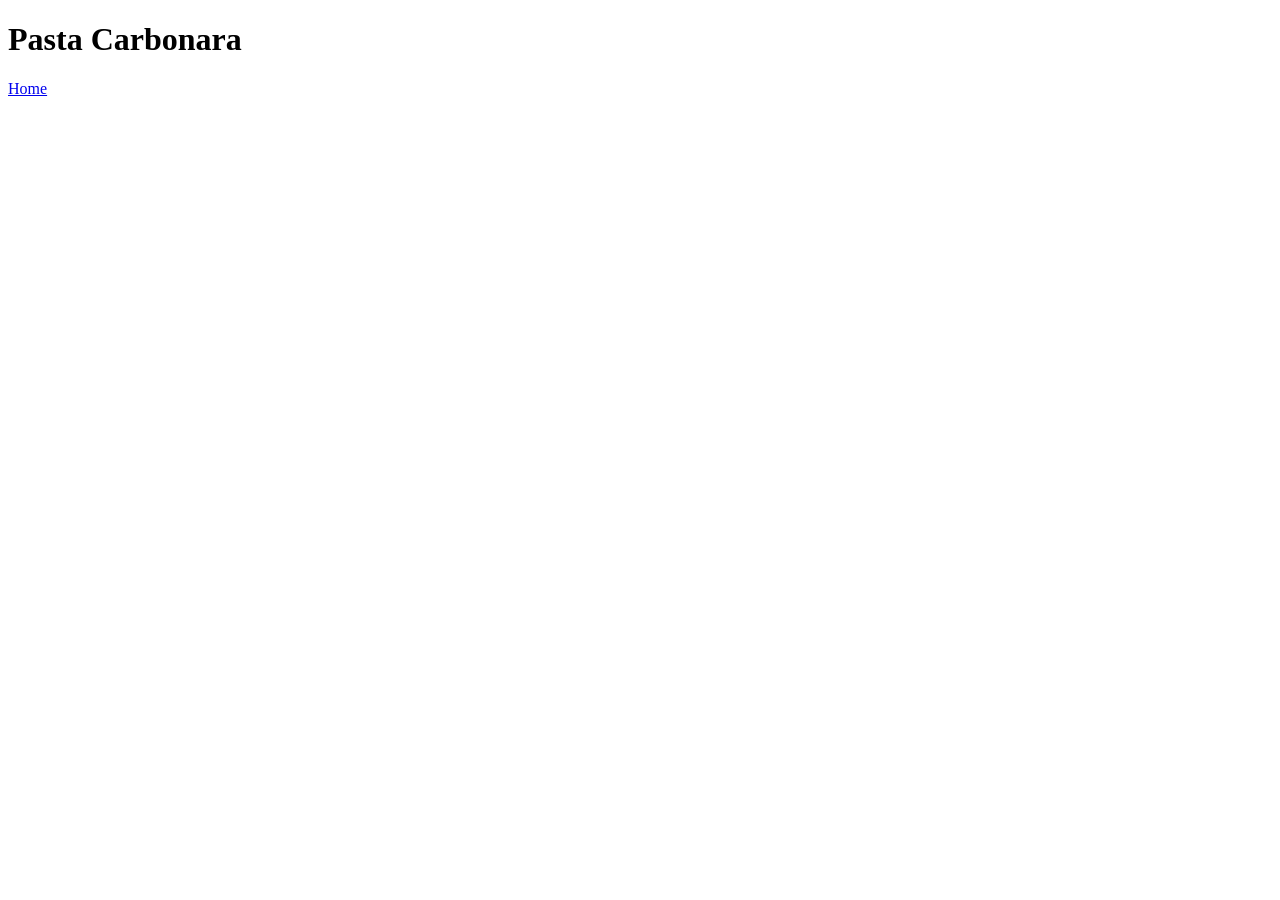
==== recipes/pasta_carbonara.html @ 677a6304 "Changed index.html to include newly added pasta carbonara recipe." ====
<!DOCTYPE html>
<html lang="en">
<head>
    <meta charset="UTF-8">
    <meta name="viewport" content="width=device-width, initial-scale=1.0">
    <title>Pasta Carbonara</title>
</head>
<body>
    <h1>Pasta Carbonara</h1>
    <a href="../index.html">Home</a>
</body>
</html>
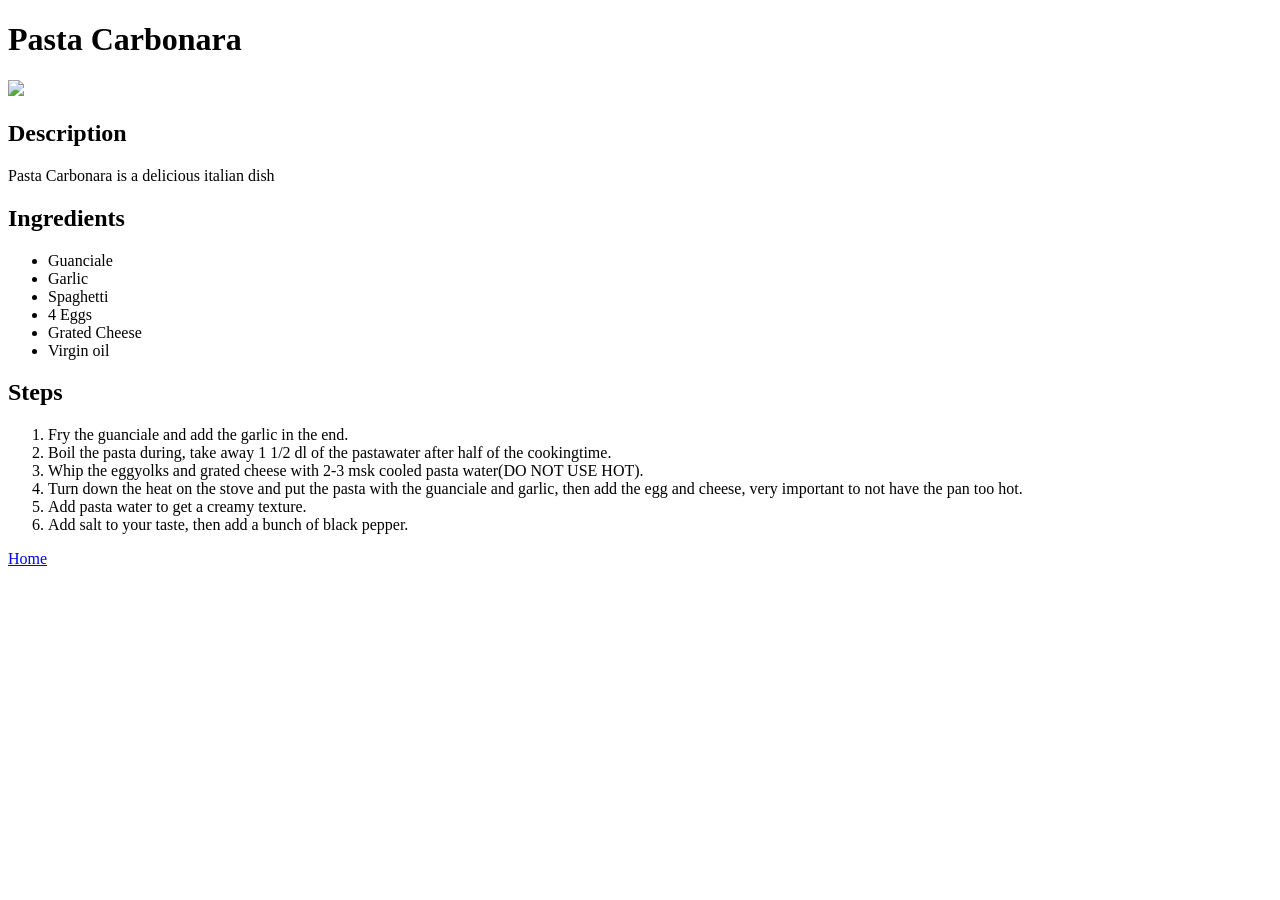
==== commit 41211131: "Added more info to pasta carbonara recipes" ====
--- a/recipes/pasta_carbonara.html
+++ b/recipes/pasta_carbonara.html
@@ -7,6 +7,27 @@
 </head>
 <body>
     <h1>Pasta Carbonara</h1>
+    <img src="https://www.zeta.nu/app/uploads/2025/06/Pastacarbonara_liggande-768x432.webp">
+    <h2>Description</h2>
+    <p>Pasta Carbonara is a delicious italian dish</p>
+    <h2>Ingredients</h2>
+    <ul>
+        <li>Guanciale</li>
+        <li>Garlic</li>
+        <li>Spaghetti</li>
+        <li>4 Eggs</li>
+        <li>Grated Cheese</li>
+        <li>Virgin oil</li>
+    </ul>
+    <h2>Steps</h2>
+    <ol>
+        <li>Fry the guanciale and add the garlic in the end.</li>
+        <li>Boil the pasta during, take away 1 1/2 dl of the pastawater after half of the cookingtime.</li>
+        <li>Whip the eggyolks and grated cheese with 2-3 msk cooled pasta water(DO NOT USE HOT).</li>
+        <li>Turn down the heat on the stove and put the pasta with the guanciale and garlic, then add the egg and cheese, very important to not have the pan too hot.</li>
+        <li>Add pasta water to get a creamy texture.</li>
+        <li>Add salt to your taste, then add a bunch of black pepper.</li>
+    </ol>
     <a href="../index.html">Home</a>
 </body>
 </html>
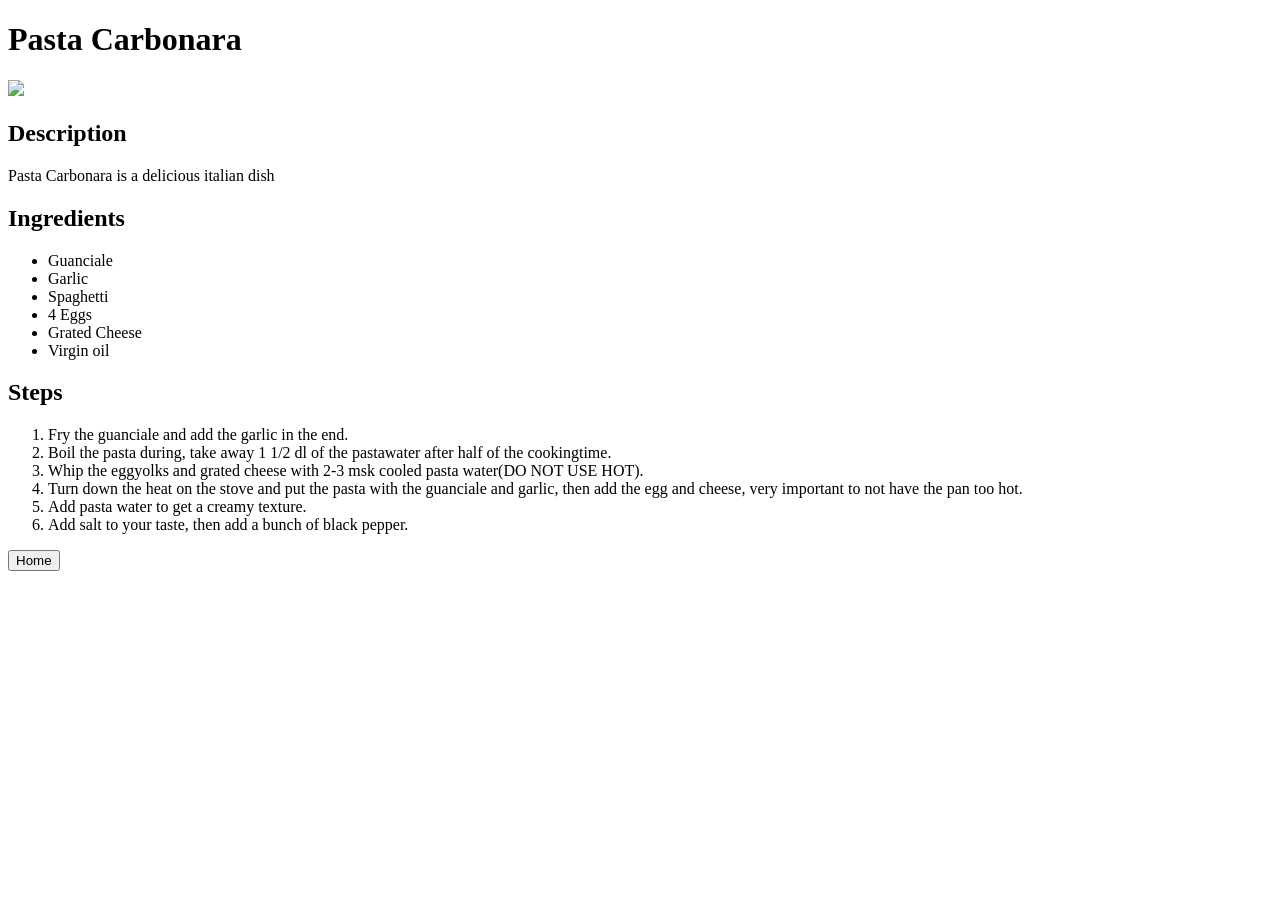
==== commit 4d9875e1: "Added a little CSS styling." ====
--- a/recipes/pasta_carbonara.html
+++ b/recipes/pasta_carbonara.html
@@ -4,6 +4,7 @@
     <meta charset="UTF-8">
     <meta name="viewport" content="width=device-width, initial-scale=1.0">
     <title>Pasta Carbonara</title>
+    <link rel="stylesheet" href="/home/emjan/repos/odin_recipes/style.css">
 </head>
 <body>
     <h1>Pasta Carbonara</h1>
@@ -28,6 +29,6 @@
         <li>Add pasta water to get a creamy texture.</li>
         <li>Add salt to your taste, then add a bunch of black pepper.</li>
     </ol>
-    <a href="../index.html">Home</a>
+    <a href="../index.html"><button>Home</button></a>
 </body>
 </html>
